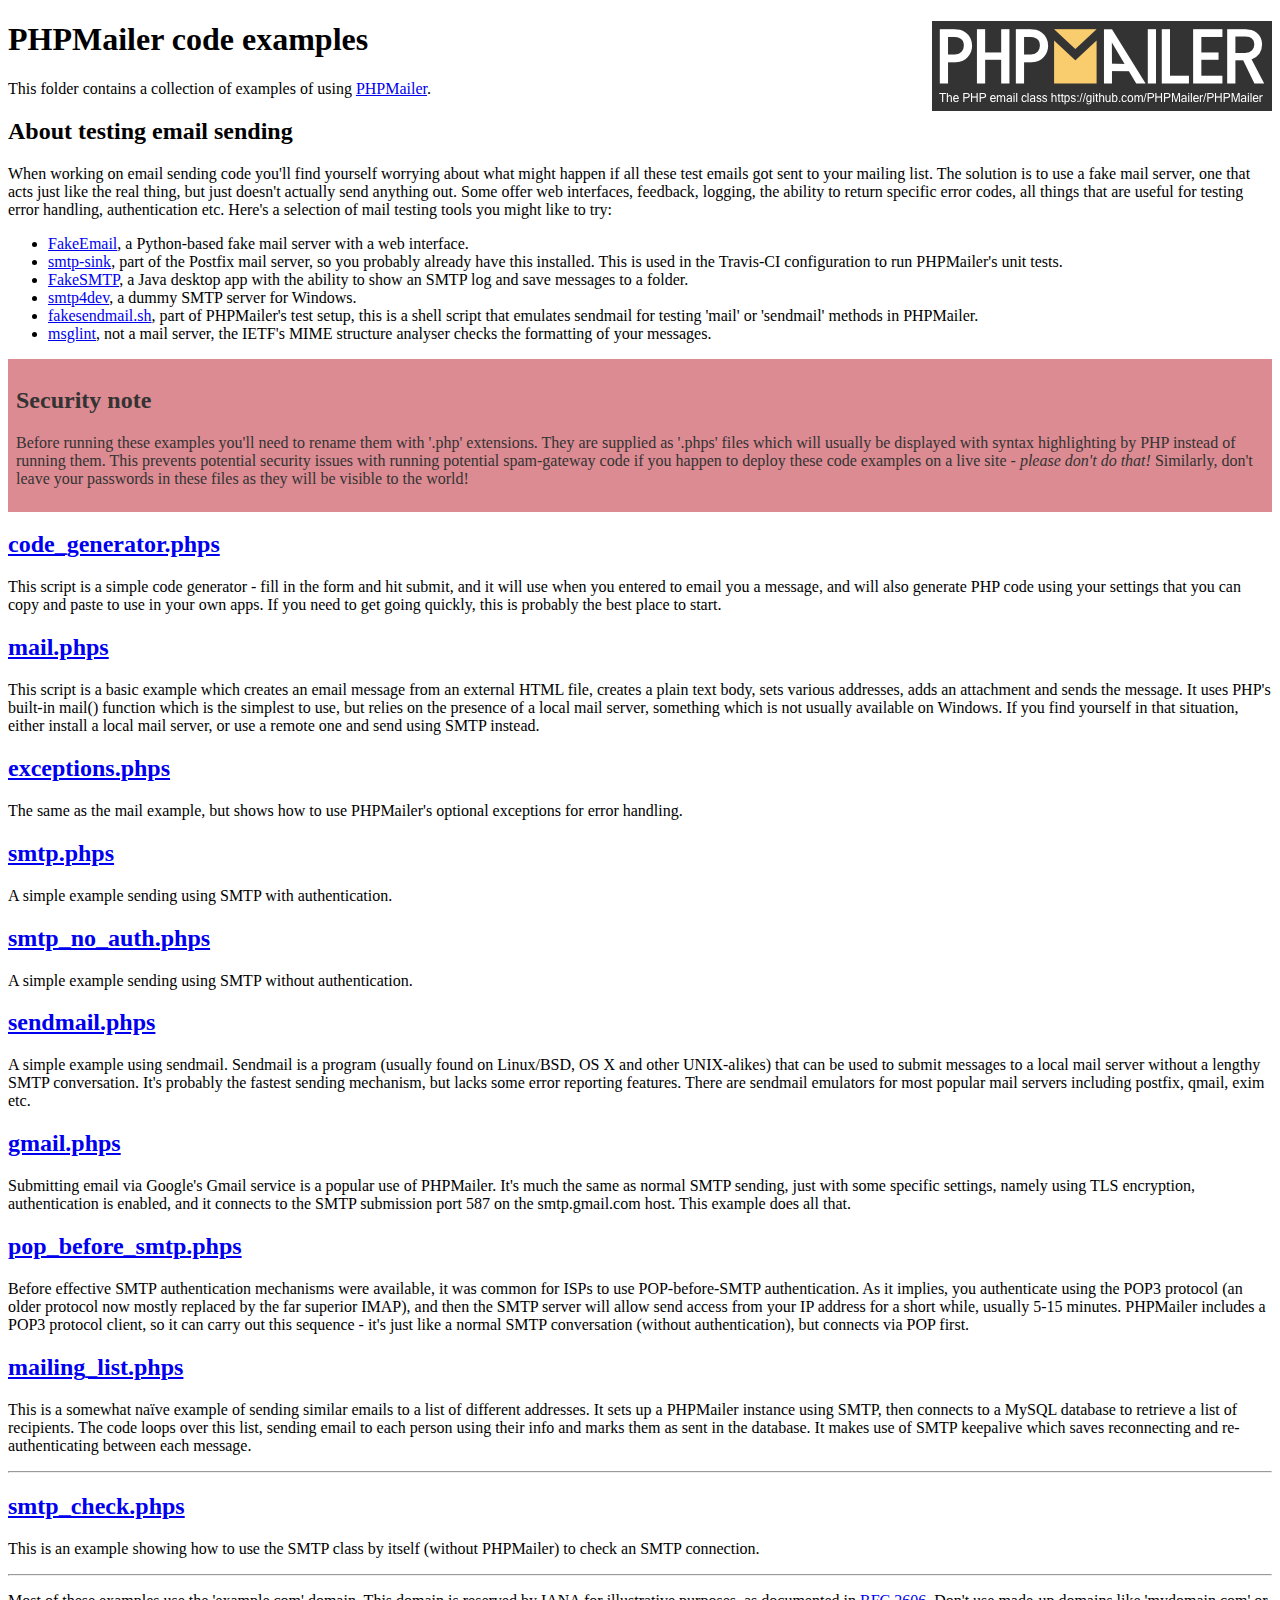
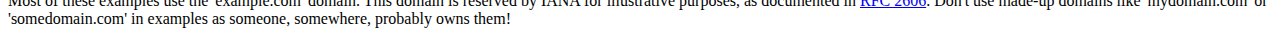
==== PHPMailer/examples/index.html @ 798cd21d "Prøvd noe nytt" ====
<!DOCTYPE html>
<html>
<head>
	<meta charset="UTF-8">
	<title>PHPMailer Examples</title>
</head>
<body>
<h1>PHPMailer code examples<a href="https://github.com/PHPMailer/PHPMailer"><img src="images/phpmailer.png" style="float:right; border:0;" alt="PHPMailer logo"></a></h1>
<p>This folder contains a collection of examples of using <a href="https://github.com/PHPMailer/PHPMailer">PHPMailer</a>.</p>
<h2>About testing email sending</h2>
<p>When working on email sending code you'll find yourself worrying about what might happen if all these test emails got sent to your mailing list. The solution is to use a fake mail server, one that acts just like the real thing, but just doesn't actually send anything out. Some offer web interfaces, feedback, logging, the ability to return specific error codes, all things that are useful for testing error handling, authentication etc. Here's a selection of mail testing tools you might like to try:</p>
<ul>
  <li><a href="https://github.com/isotoma/FakeEmail">FakeEmail</a>, a Python-based fake mail server with a web interface.</li>
  <li><a href="http://www.postfix.org/smtp-sink.1.html">smtp-sink</a>, part of the Postfix mail server, so you probably already have this installed. This is used in the Travis-CI configuration to run PHPMailer's unit tests.</li>
  <li><a href="https://github.com/Nilhcem/FakeSMTP">FakeSMTP</a>, a Java desktop app with the ability to show an SMTP log and save messages to a folder.</li>
  <li><a href="http://smtp4dev.codeplex.com">smtp4dev</a>, a dummy SMTP server for Windows.</li>
  <li><a href="https://github.com/PHPMailer/PHPMailer/blob/master/test/fakesendmail.sh">fakesendmail.sh</a>, part of PHPMailer's test setup, this is a shell script that emulates sendmail for testing 'mail' or 'sendmail' methods in PHPMailer.</li>
  <li><a href="http://tools.ietf.org/tools/msglint/">msglint</a>, not a mail server, the IETF's MIME structure analyser checks the formatting of your messages.</li>
</ul>
<div style="padding: 8px; color: #333333; background-color: #dc8b92">
<h2>Security note</h2>
<p>Before running these examples you'll need to rename them with '.php' extensions. They are supplied as '.phps' files which will usually be displayed with syntax highlighting by PHP instead of running them. This prevents potential security issues with running potential spam-gateway code if you happen to deploy these code examples on a live site - <em>please don't do that!</em> Similarly, don't leave your passwords in these files as they will be visible to the world!</p>
</div>
<h2><a href="code_generator.phps">code_generator.phps</a></h2>
<p>This script is a simple code generator - fill in the form and hit submit, and it will use when you entered to email you a message, and will also generate PHP code using your settings that you can copy and paste to use in your own apps. If you need to get going quickly, this is probably the best place to start.</p>
<h2><a href="mail.phps">mail.phps</a></h2>
<p>This script is a basic example which creates an email message from an external HTML file, creates a plain text body, sets various addresses, adds an attachment and sends the message. It uses PHP's built-in mail() function which is the simplest to use, but relies on the presence of a local mail server, something which is not usually available on Windows. If you find yourself in that situation, either install a local mail server, or use a remote one and send using SMTP instead.</p>
<h2><a href="exceptions.phps">exceptions.phps</a></h2>
<p>The same as the mail example, but shows how to use PHPMailer's optional exceptions for error handling.</p>
<h2><a href="smtp.phps">smtp.phps</a></h2>
<p>A simple example sending using SMTP with authentication.</p>
<h2><a href="smtp_no_auth.phps">smtp_no_auth.phps</a></h2>
<p>A simple example sending using SMTP without authentication.</p>
<h2><a href="sendmail.phps">sendmail.phps</a></h2>
<p>A simple example using sendmail. Sendmail is a program (usually found on Linux/BSD, OS X and other UNIX-alikes) that can be used to submit messages to a local mail server without a lengthy SMTP conversation. It's probably the fastest sending mechanism, but lacks some error reporting features. There are sendmail emulators for most popular mail servers including postfix, qmail, exim etc.</p>
<h2><a href="gmail.phps">gmail.phps</a></h2>
<p>Submitting email via Google's Gmail service is a popular use of PHPMailer. It's much the same as normal SMTP sending, just with some specific settings, namely using TLS encryption, authentication is enabled, and it connects to the SMTP submission port 587 on the smtp.gmail.com host. This example does all that.</p>
<h2><a href="pop_before_smtp.phps">pop_before_smtp.phps</a></h2>
<p>Before effective SMTP authentication mechanisms were available, it was common for ISPs to use POP-before-SMTP authentication. As it implies, you authenticate using the POP3 protocol (an older protocol now mostly replaced by the far superior IMAP), and then the SMTP server will allow send access from your IP address for a short while, usually 5-15 minutes. PHPMailer includes a POP3 protocol client, so it can carry out this sequence - it's just like a normal SMTP conversation (without authentication), but connects via POP first.</p>
<h2><a href="mailing_list.phps">mailing_list.phps</a></h2>
<p>This is a somewhat naïve example of sending similar emails to a list of different addresses. It sets up a PHPMailer instance using SMTP, then connects to a MySQL database to retrieve a list of recipients. The code loops over this list, sending email to each person using their info and marks them as sent in the database. It makes use of SMTP keepalive which saves reconnecting and re-authenticating between each message.</p>
<hr>
<h2><a href="smtp_check.phps">smtp_check.phps</a></h2>
<p>This is an example showing how to use the SMTP class by itself (without PHPMailer) to check an SMTP connection.</p>
<hr>
<p>Most of these examples use the 'example.com' domain. This domain is reserved by IANA for illustrative purposes, as documented in <a href="http://tools.ietf.org/html/rfc2606">RFC 2606</a>. Don't use made-up domains like 'mydomain.com' or 'somedomain.com' in examples as someone, somewhere, probably owns them!</p>
</body>
</html>
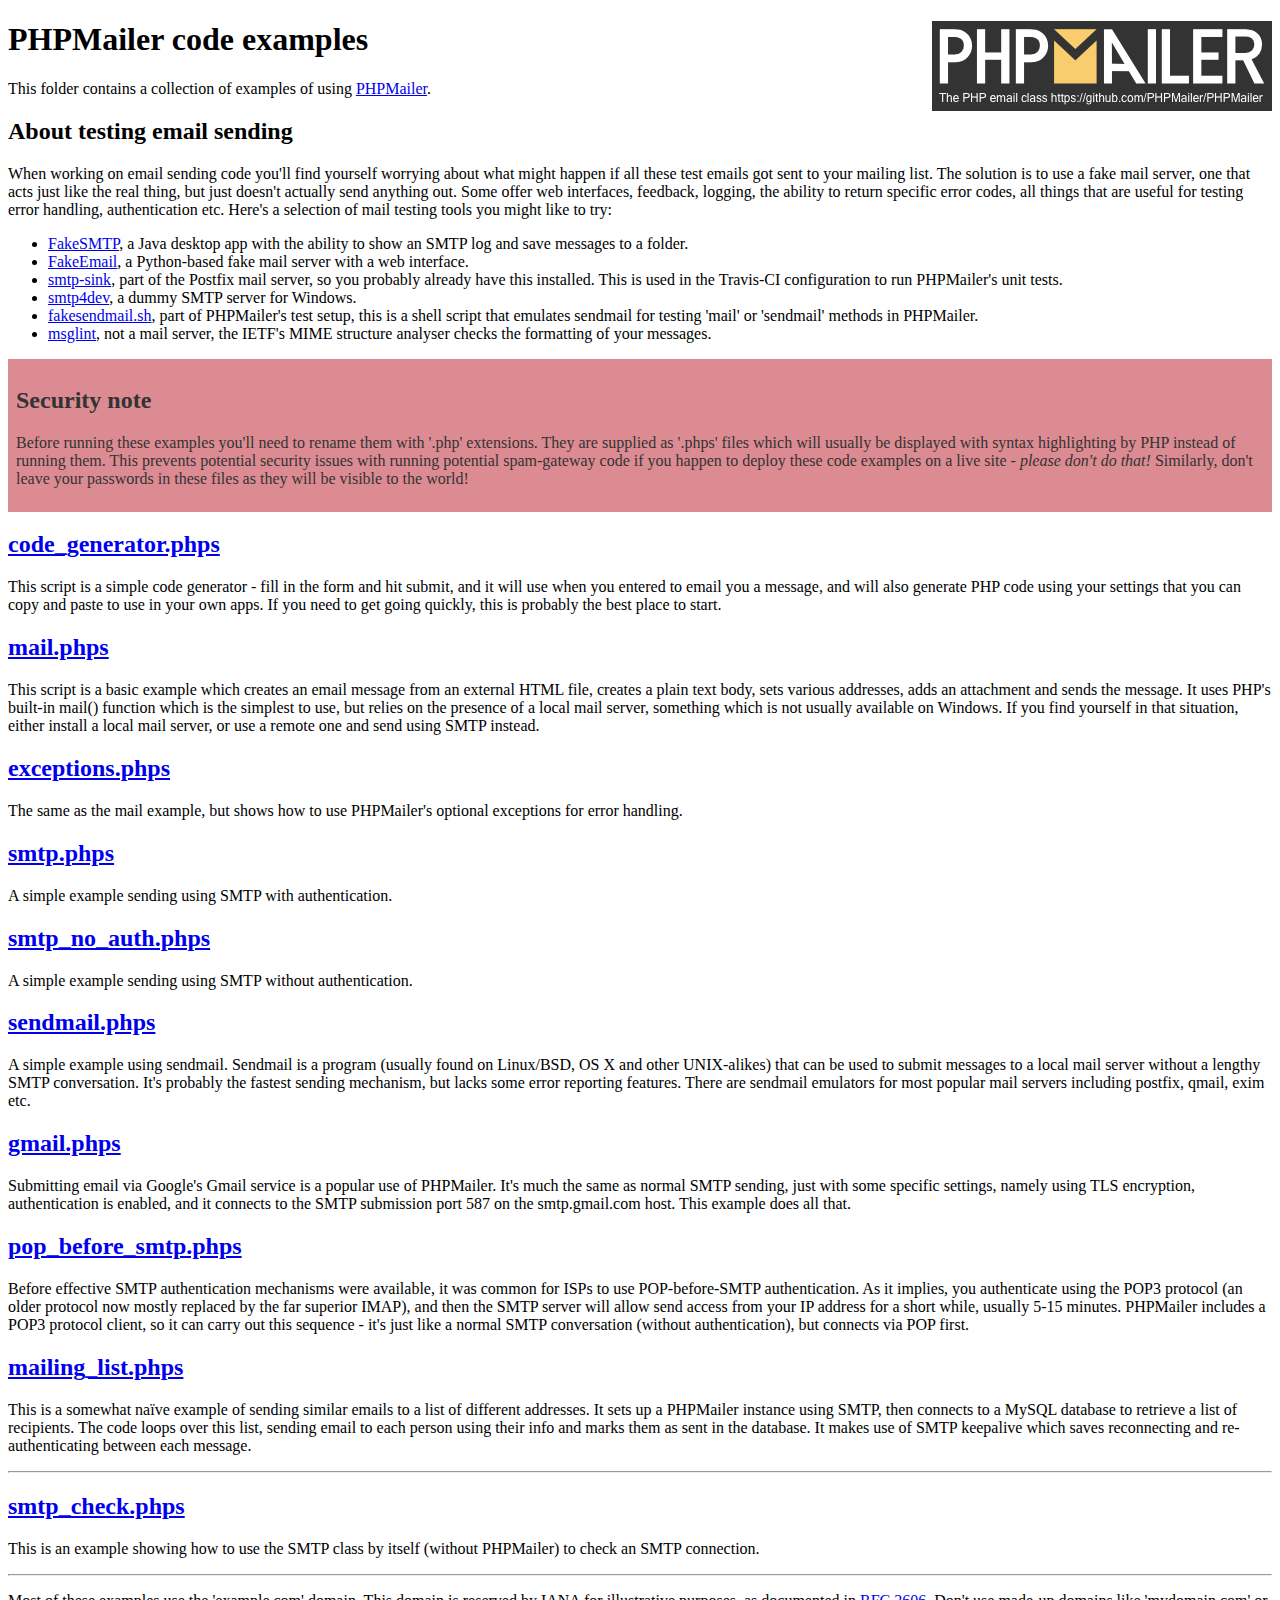
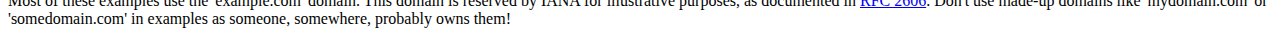
==== commit 51a81dd0: "Ingenting virker" ====
--- a/PHPMailer/examples/index.html
+++ b/PHPMailer/examples/index.html
@@ -10,9 +10,9 @@
 <h2>About testing email sending</h2>
 <p>When working on email sending code you'll find yourself worrying about what might happen if all these test emails got sent to your mailing list. The solution is to use a fake mail server, one that acts just like the real thing, but just doesn't actually send anything out. Some offer web interfaces, feedback, logging, the ability to return specific error codes, all things that are useful for testing error handling, authentication etc. Here's a selection of mail testing tools you might like to try:</p>
 <ul>
+  <li><a href="https://github.com/Nilhcem/FakeSMTP">FakeSMTP</a>, a Java desktop app with the ability to show an SMTP log and save messages to a folder. </li>
   <li><a href="https://github.com/isotoma/FakeEmail">FakeEmail</a>, a Python-based fake mail server with a web interface.</li>
   <li><a href="http://www.postfix.org/smtp-sink.1.html">smtp-sink</a>, part of the Postfix mail server, so you probably already have this installed. This is used in the Travis-CI configuration to run PHPMailer's unit tests.</li>
-  <li><a href="https://github.com/Nilhcem/FakeSMTP">FakeSMTP</a>, a Java desktop app with the ability to show an SMTP log and save messages to a folder.</li>
   <li><a href="http://smtp4dev.codeplex.com">smtp4dev</a>, a dummy SMTP server for Windows.</li>
   <li><a href="https://github.com/PHPMailer/PHPMailer/blob/master/test/fakesendmail.sh">fakesendmail.sh</a>, part of PHPMailer's test setup, this is a shell script that emulates sendmail for testing 'mail' or 'sendmail' methods in PHPMailer.</li>
   <li><a href="http://tools.ietf.org/tools/msglint/">msglint</a>, not a mail server, the IETF's MIME structure analyser checks the formatting of your messages.</li>
